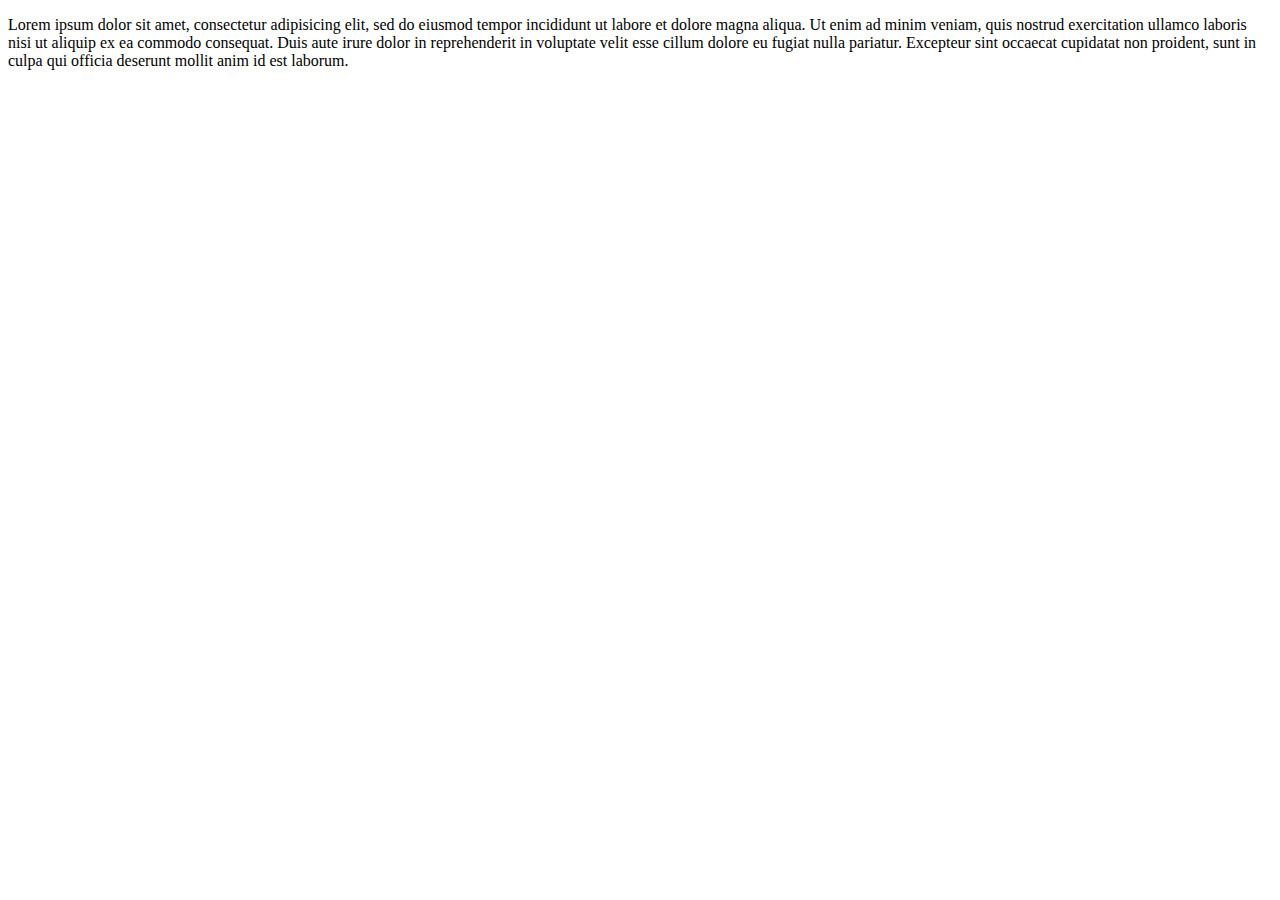
==== autre.html @ fc7776b3 "initialisation" ====
<!DOCTYPE html>
<html>
<head>
	<title>AUTRES PAGE</title>
</head>
<body>
	<p>Lorem ipsum dolor sit amet, consectetur adipisicing elit, sed do eiusmod
	tempor incididunt ut labore et dolore magna aliqua. Ut enim ad minim veniam,
	quis nostrud exercitation ullamco laboris nisi ut aliquip ex ea commodo
	consequat. Duis aute irure dolor in reprehenderit in voluptate velit esse
	cillum dolore eu fugiat nulla pariatur. Excepteur sint occaecat cupidatat non
	proident, sunt in culpa qui officia deserunt mollit anim id est laborum. </p>
</body>
</html>
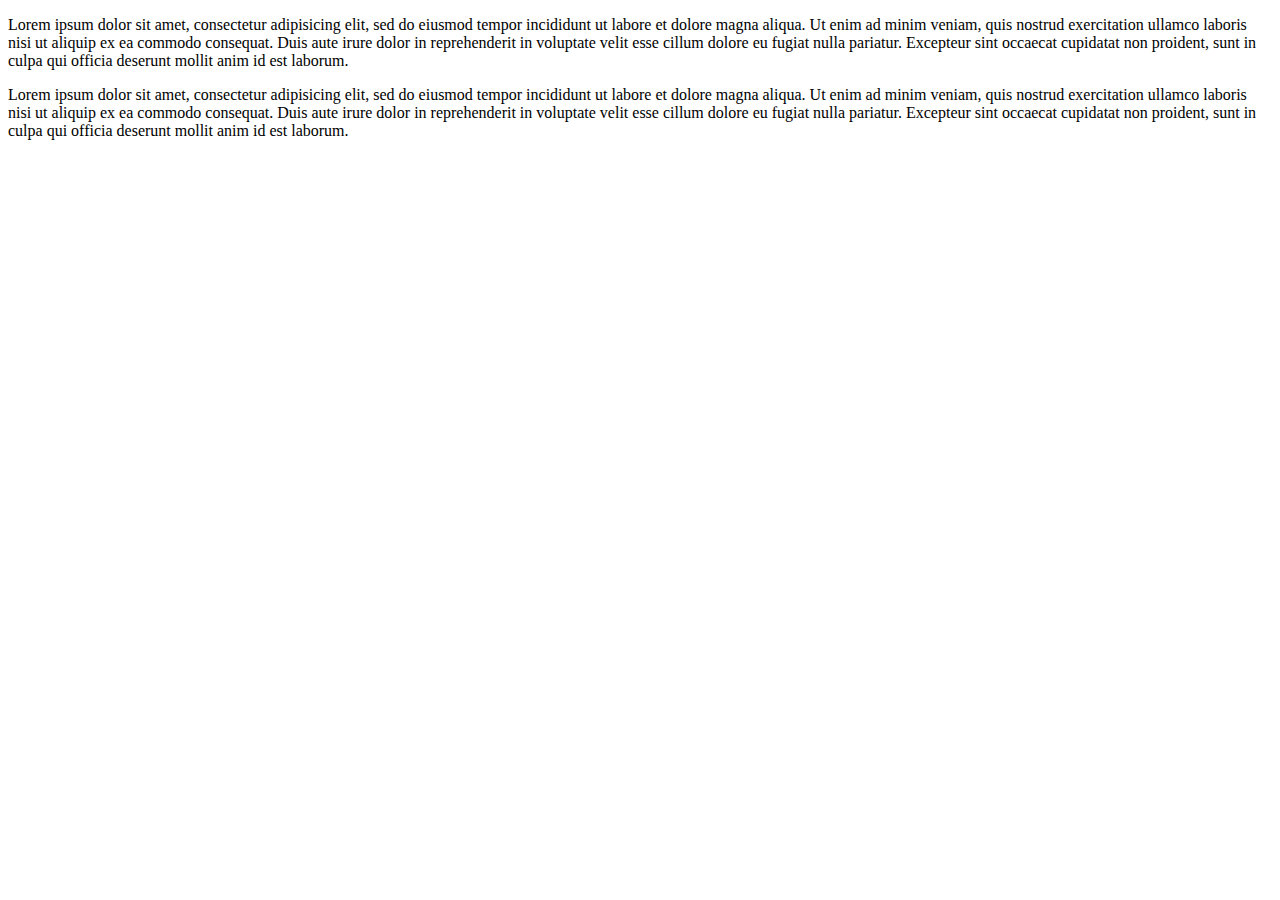
==== commit f5b96db7: "modification autre.html" ====
--- a/autre.html
+++ b/autre.html
@@ -10,5 +10,12 @@
 	consequat. Duis aute irure dolor in reprehenderit in voluptate velit esse
 	cillum dolore eu fugiat nulla pariatur. Excepteur sint occaecat cupidatat non
 	proident, sunt in culpa qui officia deserunt mollit anim id est laborum. </p>
+	
+	<p> Lorem ipsum dolor sit amet, consectetur adipisicing elit, sed do eiusmod
+	tempor incididunt ut labore et dolore magna aliqua. Ut enim ad minim veniam,
+	quis nostrud exercitation ullamco laboris nisi ut aliquip ex ea commodo
+	consequat. Duis aute irure dolor in reprehenderit in voluptate velit esse
+	cillum dolore eu fugiat nulla pariatur. Excepteur sint occaecat cupidatat non
+	proident, sunt in culpa qui officia deserunt mollit anim id est laborum.</p>
 </body>
 </html>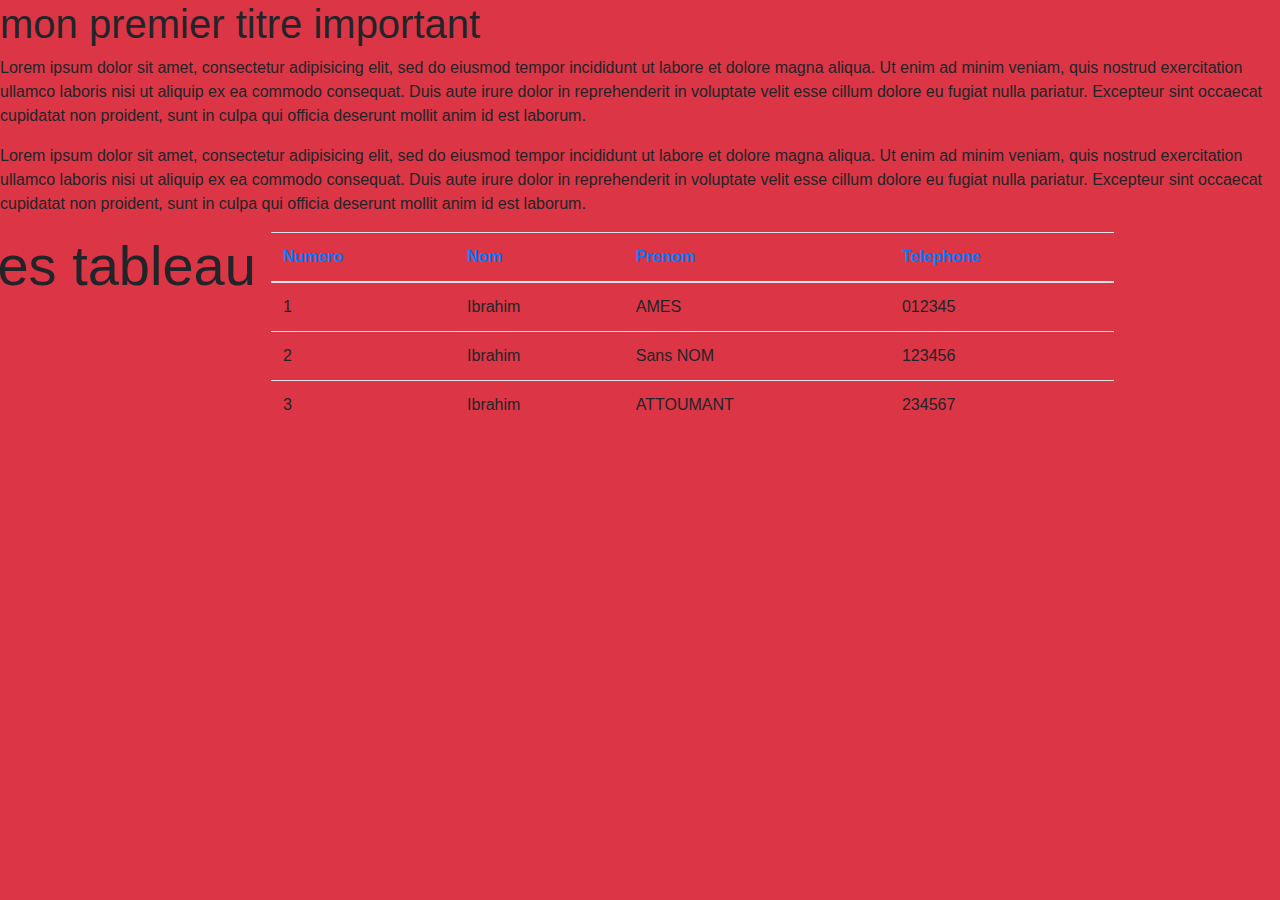
==== commit 445f75d5: "Ajour de ma page d exercice" ====
--- a/autre.html
+++ b/autre.html
@@ -2,20 +2,79 @@
 <html>
 <head>
 	<title>AUTRES PAGE</title>
+	<meta charset="utf-8">
+	<link rel="stylesheet" type="text/css" href="assets/css/bootstrap.min.css">
+	<script type="text/javascript" src="assets/js/jquery.js"></script>
+	<script type="text/javascript" src="assets/js/bootstrap.min.js"></script>
 </head>
-<body>
-	<p>Lorem ipsum dolor sit amet, consectetur adipisicing elit, sed do eiusmod
-	tempor incididunt ut labore et dolore magna aliqua. Ut enim ad minim veniam,
-	quis nostrud exercitation ullamco laboris nisi ut aliquip ex ea commodo
-	consequat. Duis aute irure dolor in reprehenderit in voluptate velit esse
-	cillum dolore eu fugiat nulla pariatur. Excepteur sint occaecat cupidatat non
-	proident, sunt in culpa qui officia deserunt mollit anim id est laborum. </p>
+<body class="bg-danger">
+	<!-- mon premier paragraphe sur bootstrap -->
+	<h1>mon premier titre important</h1>
+
+	<p>
+		Lorem ipsum dolor sit amet, consectetur adipisicing elit, sed do eiusmod
+		tempor incididunt ut labore et dolore magna aliqua. Ut enim ad minim veniam,
+		quis nostrud exercitation ullamco laboris nisi ut aliquip ex ea commodo
+		consequat. Duis aute irure dolor in reprehenderit in voluptate velit esse
+		cillum dolore eu fugiat nulla pariatur. Excepteur sint occaecat cupidatat non
+		proident, sunt in culpa qui officia deserunt mollit anim id est laborum. 
+	</p>
 	
-	<p> Lorem ipsum dolor sit amet, consectetur adipisicing elit, sed do eiusmod
-	tempor incididunt ut labore et dolore magna aliqua. Ut enim ad minim veniam,
-	quis nostrud exercitation ullamco laboris nisi ut aliquip ex ea commodo
-	consequat. Duis aute irure dolor in reprehenderit in voluptate velit esse
-	cillum dolore eu fugiat nulla pariatur. Excepteur sint occaecat cupidatat non
-	proident, sunt in culpa qui officia deserunt mollit anim id est laborum.</p>
+	<p> 
+		Lorem ipsum dolor sit amet, consectetur adipisicing elit, sed do eiusmod
+		tempor incididunt ut labore et dolore magna aliqua. Ut enim ad minim veniam,
+		quis nostrud exercitation ullamco laboris nisi ut aliquip ex ea commodo
+		consequat. Duis aute irure dolor in reprehenderit in voluptate velit esse
+		cillum dolore eu fugiat nulla pariatur. Excepteur sint occaecat cupidatat non
+		proident, sunt in culpa qui officia deserunt mollit anim id est laborum.
+	</p>
+	<!-- utilisation du tableau -->
+	<div class="cntainer">
+		<div class="row">
+			<h3 class="display-4">les tableau</h3> <br/>
+		<div class="col-md-8" >
+			<table class="table table-boredred" >
+			<thead class="text-primary">
+				<tr class="table-hover">
+					<th>Numero</th>
+					<th>Nom</th>
+					<th>Prenom</th>
+					<th>Telephone</th>
+				</tr>
+			</thead>
+			<tbody class="table-boredred">
+				<tr>
+					<!-- premier lignee du tableau -->
+					<td>1</td>
+					<td>Ibrahim</td>
+					<td>AMES</td>
+					<td>012345</td>
+				</tr>
+				<!-- deuxieme ligne du tableau -->
+				<tr>
+					<td>2</td>
+					<td>Ibrahim</td>
+					<td>Sans NOM</td>
+					<td>123456</td>
+				</tr>
+				<!-- troisieme ligne du tableau -->
+				<tr>
+					<td>3</td>
+					<td>Ibrahim</td>
+					<td>ATTOUMANT</td>
+					<td>234567</td>
+				</tr>
+
+			</tbody>
+
+		</table>
+	
+
+		</div>
+		
+		</div>
+		
+	</div>
+
 </body>
 </html>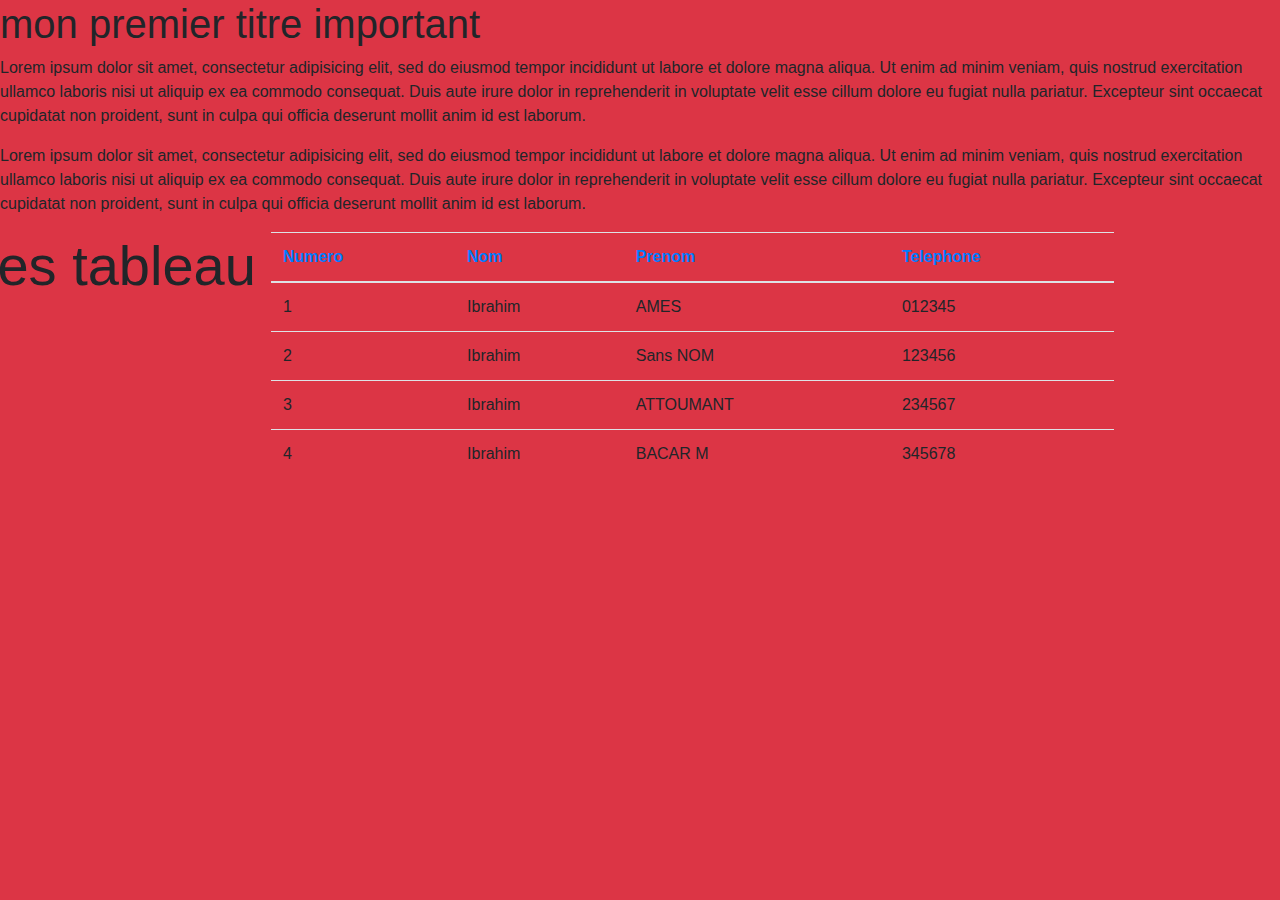
==== commit 263633d0: "modification du 15/06/2020" ====
--- a/autre.html
+++ b/autre.html
@@ -64,6 +64,12 @@
 					<td>ATTOUMANT</td>
 					<td>234567</td>
 				</tr>
+				<tr>
+					<td>4</td>
+					<td>Ibrahim</td>
+					<td>BACAR M</td>
+					<td>345678</td>
+				</tr>
 
 			</tbody>
 
@@ -75,6 +81,5 @@
 		</div>
 		
 	</div>
-
 </body>
 </html>